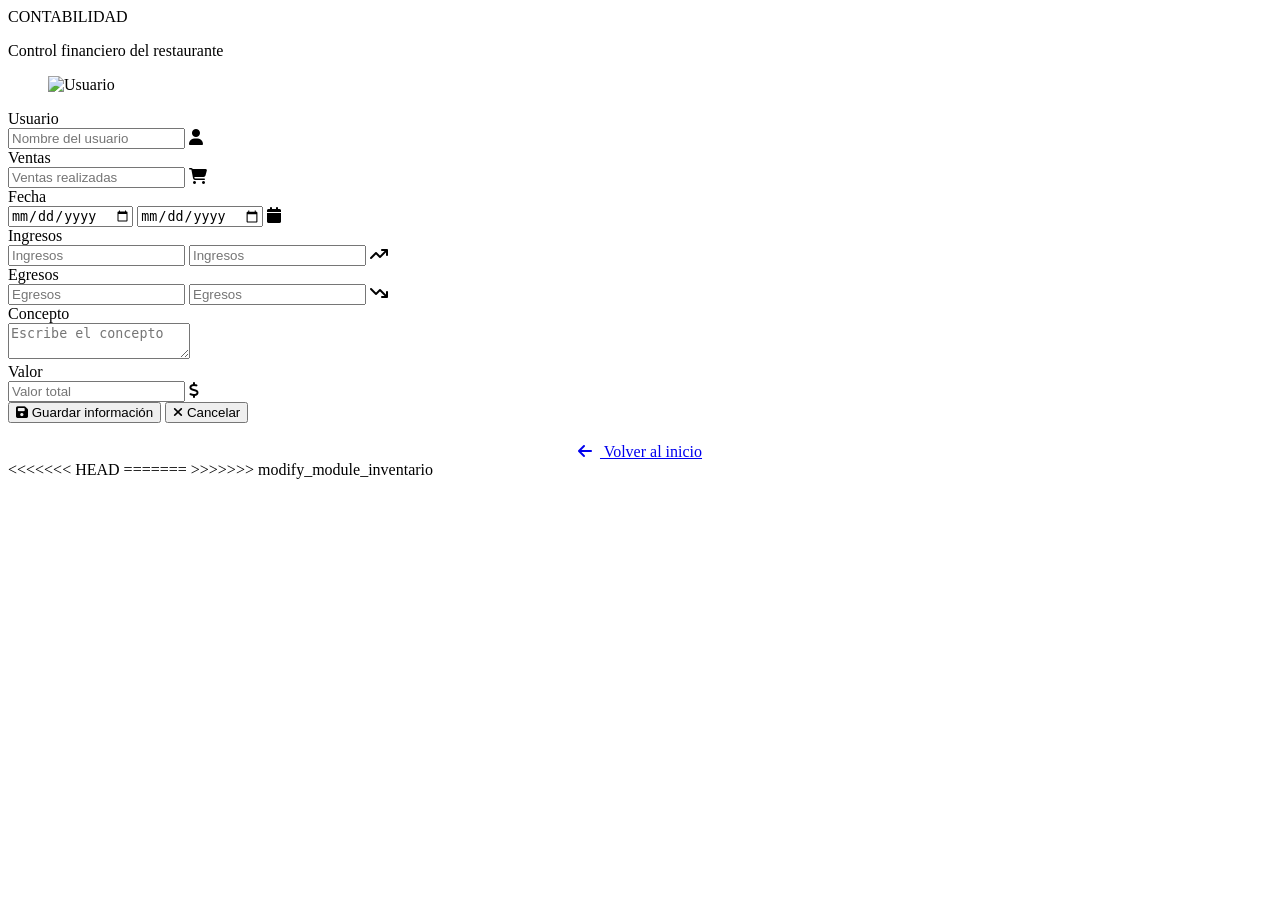
==== Restaurante/modulos/contabilidad.html @ 12aea117 "main: estilos" ====
<!doctype html>
<html lang="en">
  <head>
    <meta charset="UTF-8" />
    <meta name="viewport" content="width=device-width, initial-scale=1.0" />
    <title>Contabilidad</title>

    <link
      rel="stylesheet"
      href="https://cdn.jsdelivr.net/npm/bulma@1.0.4/css/bulma.min.css"
    />
    <link rel="stylesheet" href="/css/contabilidad.css"/>

    <!-- ICONOS -->
    <link
      rel="stylesheet"
      href="https://cdnjs.cloudflare.com/ajax/libs/font-awesome/6.5.1/css/all.min.css"
    />
  </head>

  <body>
    <div class="container">
      <div class="contenedor">
        <div class="titulo">CONTABILIDAD</div>

        <p class="subtitulo">Control financiero del restaurante</p>

        <div class="contenido">
          <!-- COLUMNA IZQUIERDA -->
          <div class="izquierda">
            <figure class="image">
              <img
                class="foto-usuario"
                src="https://cdn-icons-png.flaticon.com/128/16792/16792585.png"
                alt="Usuario"
              />
            </figure>

            <div class="field" style="width: 100%">
              <label class="label">Usuario</label>

              <div class="control has-icons-left">
                <input
                  class="input"
                  type="text"
                  id="nombre"
                  placeholder="Nombre del usuario"
                />

                <span class="icon is-small is-left">
                  <i class="fa-solid fa-user"></i>
                </span>
              </div>
            </div>
          </div>

          <!-- COLUMNA DERECHA -->
          <div class="derecha">
            <div class="columns is-multiline">
              <!-- VENTAS -->
              <div class="column is-6">
                <div class="field">
                  <label class="label">Ventas</label>

                  <div class="control has-icons-left">
                    <input
                      class="input"
                      type="text"
                      id="ventas"
                      placeholder="Ventas realizadas"
                    />

                    <span class="icon is-small is-left">
                      <i class="fa-solid fa-cart-shopping"></i>
                    </span>
                  </div>
                </div>
              </div>

              <!-- FECHA -->
              <div class="column is-6">
                <div class="field">
                  <label class="label">Fecha</label>

                  <div class="control has-icons-left">
                    <input class="input" type="date" id="fecha" />
                    <input class="input" type="date" />


                    <span class="icon is-small is-left">
                      <i class="fa-solid fa-calendar"></i>
                    </span>
                  </div>
                </div>
              </div>

              <!-- INGRESOS -->
              <div class="column is-6">
                <div class="field">
                  <label class="label">Ingresos</label>

                  <div class="control has-icons-left">
                    <input class="input" type="number" id="ingresos" placeholder="Ingresos" />
                    <input class="input" type="number" placeholder="Ingresos" />


                    <span class="icon is-small is-left">
                      <i class="fa-solid fa-arrow-trend-up"></i>
                    </span>
                  </div>
                </div>
              </div>

              <!-- EGRESOS -->
              <div class="column is-6">
                <div class="field">
                  <label class="label">Egresos</label>

                  <div class="control has-icons-left">
                    <input class="input" type="number" id="egresos" placeholder="Egresos" />
                    <input class="input" type="number" placeholder="Egresos" />


                    <span class="icon is-small is-left">
                      <i class="fa-solid fa-arrow-trend-down"></i>
                    </span>
                  </div>
                </div>
              </div>

              <!-- CONCEPTO -->
              <div class="column is-12">
                <div class="field">
                  <label class="label">Concepto</label>

                  <div class="control">
                    <textarea
                      class="textarea"
                      id="conceptos"
                      placeholder="Escribe el concepto"
                    ></textarea>
                  </div>
                </div>
              </div>

              <!-- VALOR -->
              <div class="column is-12">
                <div class="field">
                  <label class="label">Valor</label>

                  <div class="control has-icons-left">
                    <input
                      class="input"
                      type="number"
                      id="valor"
                      placeholder="Valor total"
                    />

                    <span class="icon is-small is-left">
                      <i class="fa-solid fa-dollar-sign"></i>
                    </span>
                  </div>
                </div>
              </div>

              <!-- BOTONES -->
              <div class="column is-12">
                <div class="botones">
                  <button class="button is-purple is-fullwidth">
                    <i class="fa-solid fa-floppy-disk mr-2"></i>
                    Guardar información
                  </button>

                  <button class="button is-dark-custom is-fullwidth">
                    <i class="fa-solid fa-xmark mr-2"></i>
                    Cancelar
                  </button>
                </div>
              </div>
              <div
                style="display: flex; justify-content: center; margin-top: 20px"
              >
                <a
                  href="../index.html">
                  <i
                    class="fa-solid fa-arrow-left"
                    style="margin-right: 8px"
                  ></i>

                  Volver al inicio
                </a>
              </div>
            </div>
          </div>
        </div>
      </div>
    </div>
<<<<<<< HEAD
    <script src = "../js/contabilidad.js"></script>
=======
>>>>>>> modify_module_inventario
  </body>
</html>
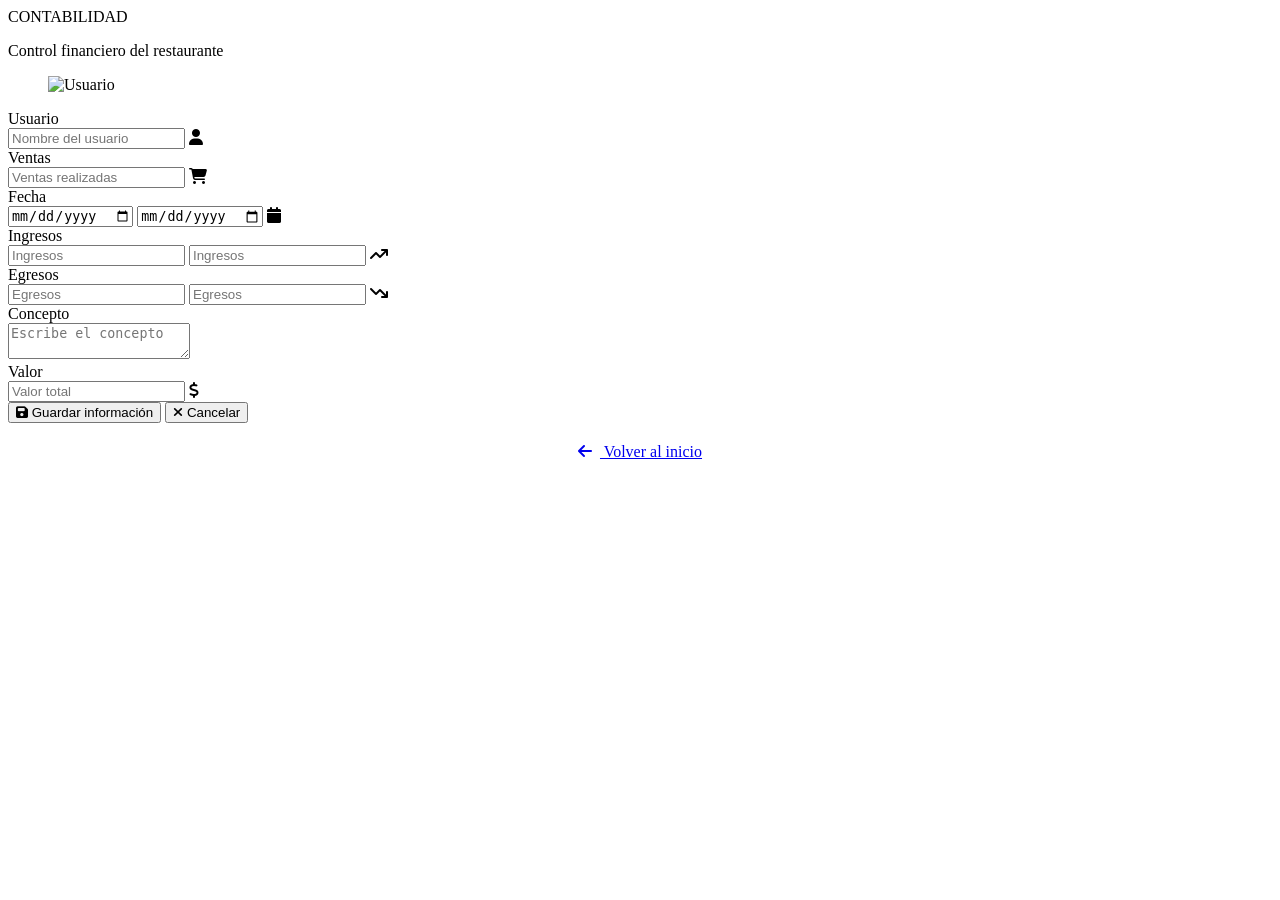
==== commit 20557025: "main: estilos" ====
--- a/Restaurante/modulos/contabilidad.html
+++ b/Restaurante/modulos/contabilidad.html
@@ -195,9 +195,6 @@
         </div>
       </div>
     </div>
-<<<<<<< HEAD
     <script src = "../js/contabilidad.js"></script>
-=======
->>>>>>> modify_module_inventario
   </body>
 </html>
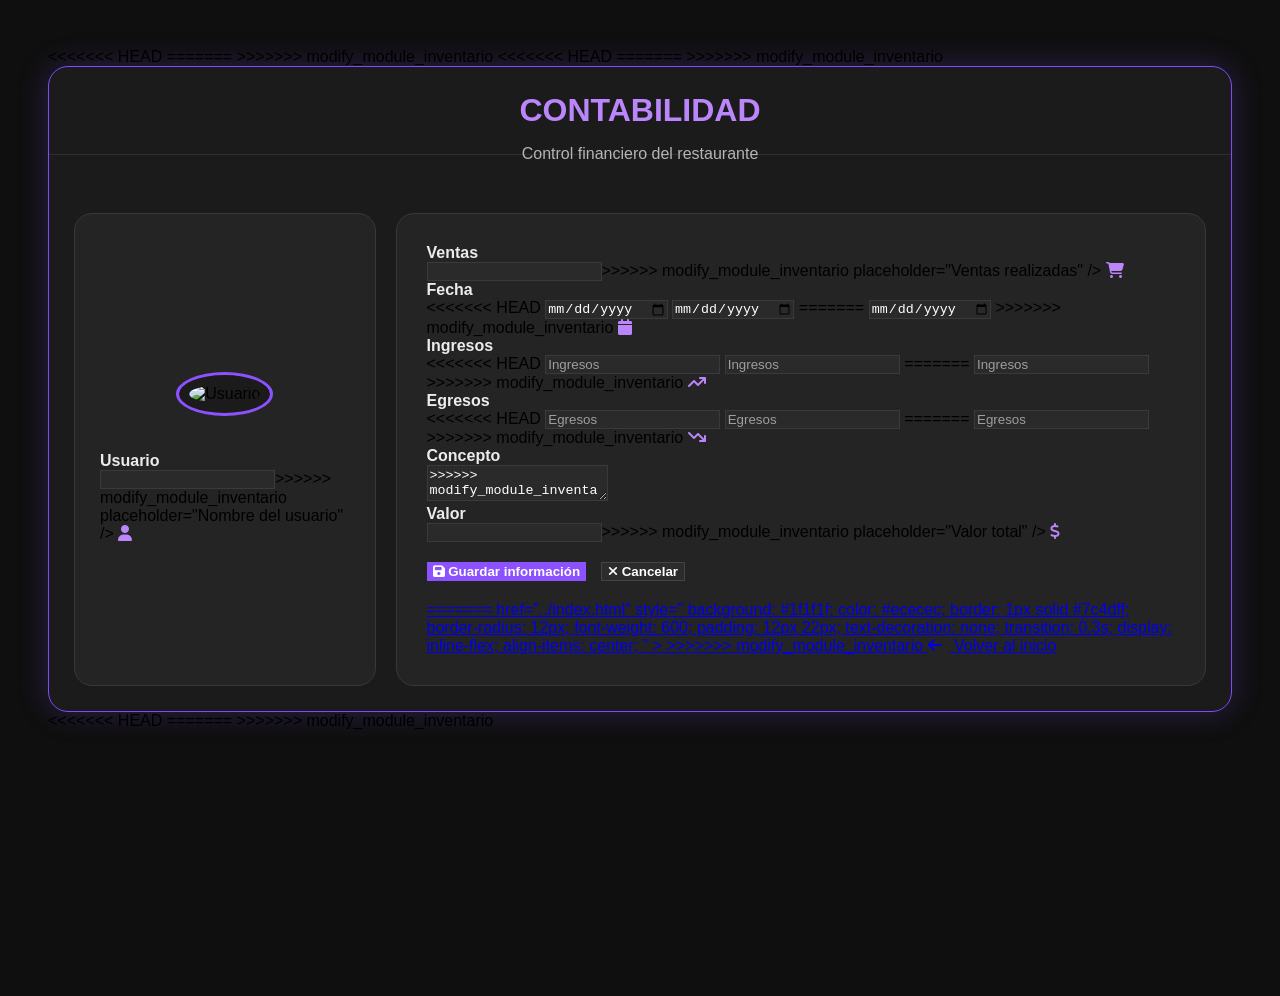
==== commit bba129d6: "main: estilos" ====
--- a/Restaurante/modulos/contabilidad.html
+++ b/Restaurante/modulos/contabilidad.html
@@ -9,13 +9,165 @@
       rel="stylesheet"
       href="https://cdn.jsdelivr.net/npm/bulma@1.0.4/css/bulma.min.css"
     />
+<<<<<<< HEAD
     <link rel="stylesheet" href="/css/contabilidad.css"/>
+=======
+>>>>>>> modify_module_inventario
 
     <!-- ICONOS -->
     <link
       rel="stylesheet"
       href="https://cdnjs.cloudflare.com/ajax/libs/font-awesome/6.5.1/css/all.min.css"
     />
+<<<<<<< HEAD
+=======
+
+    <style>
+      body {
+        background: #0f0f0f;
+        padding: 40px;
+        min-height: 100vh;
+        font-family: "Segoe UI", sans-serif;
+      }
+
+      .contenedor {
+        border: 1px solid #7c4dff;
+        background: #1b1b1b;
+        border-radius: 20px;
+        box-shadow: 0px 0px 30px rgba(140, 82, 255, 0.25);
+        overflow: hidden;
+      }
+
+      .titulo {
+        border-bottom: 1px solid #2f2f2f;
+        padding: 25px;
+        font-weight: bold;
+        font-size: 32px;
+        text-align: center;
+        color: #bb86fc;
+      }
+
+      .subtitulo {
+        text-align: center;
+        color: #b5b5b5;
+        margin-top: -10px;
+        margin-bottom: 25px;
+      }
+
+      .contenido {
+        display: flex;
+        gap: 20px;
+        padding: 25px;
+      }
+
+      /* Columna izquierda */
+      .izquierda {
+        width: 25%;
+        border: 1px solid #383838;
+        background: #242424;
+        border-radius: 18px;
+        padding: 25px;
+        display: flex;
+        flex-direction: column;
+        align-items: center;
+        justify-content: center;
+        gap: 20px;
+      }
+
+      .foto-usuario {
+        width: 140px;
+        height: 140px;
+        border: 3px solid #8c52ff;
+        border-radius: 50%;
+        object-fit: cover;
+        padding: 10px;
+        background: #1b1b1b;
+      }
+
+      /* Columna derecha */
+      .derecha {
+        width: 75%;
+        border: 1px solid #383838;
+        background: #242424;
+        border-radius: 18px;
+        padding: 30px;
+      }
+
+      .label {
+        color: #ececec;
+        font-weight: 600;
+      }
+
+      .input,
+      .textarea {
+        background: #2a2a2a;
+        border: 1px solid #3a3a3a;
+        color: white;
+        transition: 0.3s;
+      }
+
+      .input::placeholder,
+      .textarea::placeholder {
+        color: #9e9e9e;
+      }
+
+      .input:focus,
+      .textarea:focus {
+        border-color: #9b5cff;
+        box-shadow: 0 0 8px rgba(155, 92, 255, 0.5);
+      }
+
+      .icon {
+        color: #bb86fc;
+      }
+
+      .botones {
+        display: flex;
+        gap: 15px;
+        margin-top: 20px;
+      }
+
+      .button.is-purple {
+        background: #8c52ff;
+        color: white;
+        border: none;
+        font-weight: bold;
+        transition: 0.3s;
+      }
+
+      .button.is-purple:hover {
+        background: #a66cff;
+        transform: scale(1.02);
+      }
+
+      .button.is-dark-custom {
+        background: #2c2c2c;
+        color: white;
+        border: 1px solid #444;
+        font-weight: bold;
+        transition: 0.3s;
+      }
+
+      .button.is-dark-custom:hover {
+        background: #3a3a3a;
+      }
+
+      @media screen and (max-width: 768px) {
+        .contenido {
+          flex-direction: column;
+        }
+
+        .izquierda,
+        .derecha {
+          width: 100%;
+        }
+
+        .botones {
+          flex-direction: column;
+        }
+      }
+    </style>
+>>>>>>> modify_module_inventario
   </head>
 
   <body>
@@ -43,7 +195,10 @@
                 <input
                   class="input"
                   type="text"
+<<<<<<< HEAD
                   id="nombre"
+=======
+>>>>>>> modify_module_inventario
                   placeholder="Nombre del usuario"
                 />
 
@@ -66,7 +221,10 @@
                     <input
                       class="input"
                       type="text"
+<<<<<<< HEAD
                       id="ventas"
+=======
+>>>>>>> modify_module_inventario
                       placeholder="Ventas realizadas"
                     />
 
@@ -83,10 +241,15 @@
                   <label class="label">Fecha</label>
 
                   <div class="control has-icons-left">
+<<<<<<< HEAD
                     <input class="input" type="date" id="fecha" />
                     <input class="input" type="date" />
 
 
+=======
+                    <input class="input" type="date" />
+
+>>>>>>> modify_module_inventario
                     <span class="icon is-small is-left">
                       <i class="fa-solid fa-calendar"></i>
                     </span>
@@ -100,10 +263,15 @@
                   <label class="label">Ingresos</label>
 
                   <div class="control has-icons-left">
+<<<<<<< HEAD
                     <input class="input" type="number" id="ingresos" placeholder="Ingresos" />
                     <input class="input" type="number" placeholder="Ingresos" />
 
 
+=======
+                    <input class="input" type="number" placeholder="Ingresos" />
+
+>>>>>>> modify_module_inventario
                     <span class="icon is-small is-left">
                       <i class="fa-solid fa-arrow-trend-up"></i>
                     </span>
@@ -117,10 +285,15 @@
                   <label class="label">Egresos</label>
 
                   <div class="control has-icons-left">
+<<<<<<< HEAD
                     <input class="input" type="number" id="egresos" placeholder="Egresos" />
                     <input class="input" type="number" placeholder="Egresos" />
 
 
+=======
+                    <input class="input" type="number" placeholder="Egresos" />
+
+>>>>>>> modify_module_inventario
                     <span class="icon is-small is-left">
                       <i class="fa-solid fa-arrow-trend-down"></i>
                     </span>
@@ -136,7 +309,10 @@
                   <div class="control">
                     <textarea
                       class="textarea"
+<<<<<<< HEAD
                       id="conceptos"
+=======
+>>>>>>> modify_module_inventario
                       placeholder="Escribe el concepto"
                     ></textarea>
                   </div>
@@ -152,7 +328,10 @@
                     <input
                       class="input"
                       type="number"
+<<<<<<< HEAD
                       id="valor"
+=======
+>>>>>>> modify_module_inventario
                       placeholder="Valor total"
                     />
 
@@ -181,7 +360,24 @@
                 style="display: flex; justify-content: center; margin-top: 20px"
               >
                 <a
+<<<<<<< HEAD
                   href="../index.html">
+=======
+                  href="../index.html"
+                  style="
+                    background: #1f1f1f;
+                    color: #ececec;
+                    border: 1px solid #7c4dff;
+                    border-radius: 12px;
+                    font-weight: 600;
+                    padding: 12px 22px;
+                    text-decoration: none;
+                    transition: 0.3s;
+                    display: inline-flex;
+                    align-items: center;
+                  "
+                >
+>>>>>>> modify_module_inventario
                   <i
                     class="fa-solid fa-arrow-left"
                     style="margin-right: 8px"
@@ -195,6 +391,9 @@
         </div>
       </div>
     </div>
+<<<<<<< HEAD
     <script src = "../js/contabilidad.js"></script>
+=======
+>>>>>>> modify_module_inventario
   </body>
 </html>
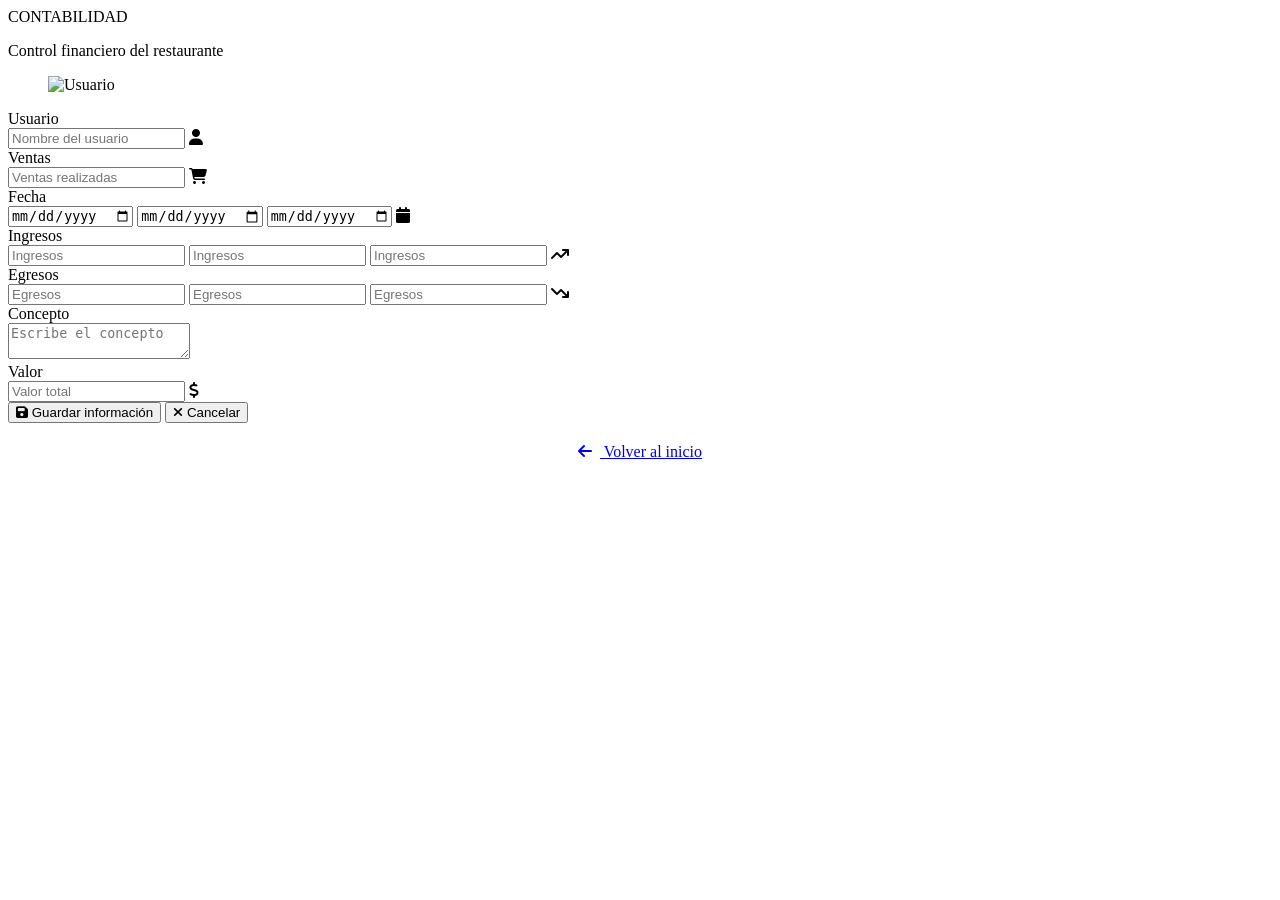
==== commit 1812f78e: "main: cambios" ====
--- a/Restaurante/modulos/contabilidad.html
+++ b/Restaurante/modulos/contabilidad.html
@@ -9,165 +9,13 @@
       rel="stylesheet"
       href="https://cdn.jsdelivr.net/npm/bulma@1.0.4/css/bulma.min.css"
     />
-<<<<<<< HEAD
     <link rel="stylesheet" href="/css/contabilidad.css"/>
-=======
->>>>>>> modify_module_inventario
 
     <!-- ICONOS -->
     <link
       rel="stylesheet"
       href="https://cdnjs.cloudflare.com/ajax/libs/font-awesome/6.5.1/css/all.min.css"
     />
-<<<<<<< HEAD
-=======
-
-    <style>
-      body {
-        background: #0f0f0f;
-        padding: 40px;
-        min-height: 100vh;
-        font-family: "Segoe UI", sans-serif;
-      }
-
-      .contenedor {
-        border: 1px solid #7c4dff;
-        background: #1b1b1b;
-        border-radius: 20px;
-        box-shadow: 0px 0px 30px rgba(140, 82, 255, 0.25);
-        overflow: hidden;
-      }
-
-      .titulo {
-        border-bottom: 1px solid #2f2f2f;
-        padding: 25px;
-        font-weight: bold;
-        font-size: 32px;
-        text-align: center;
-        color: #bb86fc;
-      }
-
-      .subtitulo {
-        text-align: center;
-        color: #b5b5b5;
-        margin-top: -10px;
-        margin-bottom: 25px;
-      }
-
-      .contenido {
-        display: flex;
-        gap: 20px;
-        padding: 25px;
-      }
-
-      /* Columna izquierda */
-      .izquierda {
-        width: 25%;
-        border: 1px solid #383838;
-        background: #242424;
-        border-radius: 18px;
-        padding: 25px;
-        display: flex;
-        flex-direction: column;
-        align-items: center;
-        justify-content: center;
-        gap: 20px;
-      }
-
-      .foto-usuario {
-        width: 140px;
-        height: 140px;
-        border: 3px solid #8c52ff;
-        border-radius: 50%;
-        object-fit: cover;
-        padding: 10px;
-        background: #1b1b1b;
-      }
-
-      /* Columna derecha */
-      .derecha {
-        width: 75%;
-        border: 1px solid #383838;
-        background: #242424;
-        border-radius: 18px;
-        padding: 30px;
-      }
-
-      .label {
-        color: #ececec;
-        font-weight: 600;
-      }
-
-      .input,
-      .textarea {
-        background: #2a2a2a;
-        border: 1px solid #3a3a3a;
-        color: white;
-        transition: 0.3s;
-      }
-
-      .input::placeholder,
-      .textarea::placeholder {
-        color: #9e9e9e;
-      }
-
-      .input:focus,
-      .textarea:focus {
-        border-color: #9b5cff;
-        box-shadow: 0 0 8px rgba(155, 92, 255, 0.5);
-      }
-
-      .icon {
-        color: #bb86fc;
-      }
-
-      .botones {
-        display: flex;
-        gap: 15px;
-        margin-top: 20px;
-      }
-
-      .button.is-purple {
-        background: #8c52ff;
-        color: white;
-        border: none;
-        font-weight: bold;
-        transition: 0.3s;
-      }
-
-      .button.is-purple:hover {
-        background: #a66cff;
-        transform: scale(1.02);
-      }
-
-      .button.is-dark-custom {
-        background: #2c2c2c;
-        color: white;
-        border: 1px solid #444;
-        font-weight: bold;
-        transition: 0.3s;
-      }
-
-      .button.is-dark-custom:hover {
-        background: #3a3a3a;
-      }
-
-      @media screen and (max-width: 768px) {
-        .contenido {
-          flex-direction: column;
-        }
-
-        .izquierda,
-        .derecha {
-          width: 100%;
-        }
-
-        .botones {
-          flex-direction: column;
-        }
-      }
-    </style>
->>>>>>> modify_module_inventario
   </head>
 
   <body>
@@ -195,10 +43,7 @@
                 <input
                   class="input"
                   type="text"
-<<<<<<< HEAD
                   id="nombre"
-=======
->>>>>>> modify_module_inventario
                   placeholder="Nombre del usuario"
                 />
 
@@ -221,10 +66,7 @@
                     <input
                       class="input"
                       type="text"
-<<<<<<< HEAD
                       id="ventas"
-=======
->>>>>>> modify_module_inventario
                       placeholder="Ventas realizadas"
                     />
 
@@ -241,15 +83,9 @@
                   <label class="label">Fecha</label>
 
                   <div class="control has-icons-left">
-<<<<<<< HEAD
                     <input class="input" type="date" id="fecha" />
                     <input class="input" type="date" />
-
-
-=======
                     <input class="input" type="date" />
-
->>>>>>> modify_module_inventario
                     <span class="icon is-small is-left">
                       <i class="fa-solid fa-calendar"></i>
                     </span>
@@ -263,15 +99,10 @@
                   <label class="label">Ingresos</label>
 
                   <div class="control has-icons-left">
-<<<<<<< HEAD
+
                     <input class="input" type="number" id="ingresos" placeholder="Ingresos" />
                     <input class="input" type="number" placeholder="Ingresos" />
-
-
-=======
                     <input class="input" type="number" placeholder="Ingresos" />
-
->>>>>>> modify_module_inventario
                     <span class="icon is-small is-left">
                       <i class="fa-solid fa-arrow-trend-up"></i>
                     </span>
@@ -285,15 +116,9 @@
                   <label class="label">Egresos</label>
 
                   <div class="control has-icons-left">
-<<<<<<< HEAD
                     <input class="input" type="number" id="egresos" placeholder="Egresos" />
                     <input class="input" type="number" placeholder="Egresos" />
-
-
-=======
                     <input class="input" type="number" placeholder="Egresos" />
-
->>>>>>> modify_module_inventario
                     <span class="icon is-small is-left">
                       <i class="fa-solid fa-arrow-trend-down"></i>
                     </span>
@@ -309,10 +134,7 @@
                   <div class="control">
                     <textarea
                       class="textarea"
-<<<<<<< HEAD
                       id="conceptos"
-=======
->>>>>>> modify_module_inventario
                       placeholder="Escribe el concepto"
                     ></textarea>
                   </div>
@@ -328,10 +150,7 @@
                     <input
                       class="input"
                       type="number"
-<<<<<<< HEAD
                       id="valor"
-=======
->>>>>>> modify_module_inventario
                       placeholder="Valor total"
                     />
 
@@ -360,24 +179,7 @@
                 style="display: flex; justify-content: center; margin-top: 20px"
               >
                 <a
-<<<<<<< HEAD
                   href="../index.html">
-=======
-                  href="../index.html"
-                  style="
-                    background: #1f1f1f;
-                    color: #ececec;
-                    border: 1px solid #7c4dff;
-                    border-radius: 12px;
-                    font-weight: 600;
-                    padding: 12px 22px;
-                    text-decoration: none;
-                    transition: 0.3s;
-                    display: inline-flex;
-                    align-items: center;
-                  "
-                >
->>>>>>> modify_module_inventario
                   <i
                     class="fa-solid fa-arrow-left"
                     style="margin-right: 8px"
@@ -391,9 +193,6 @@
         </div>
       </div>
     </div>
-<<<<<<< HEAD
     <script src = "../js/contabilidad.js"></script>
-=======
->>>>>>> modify_module_inventario
   </body>
 </html>
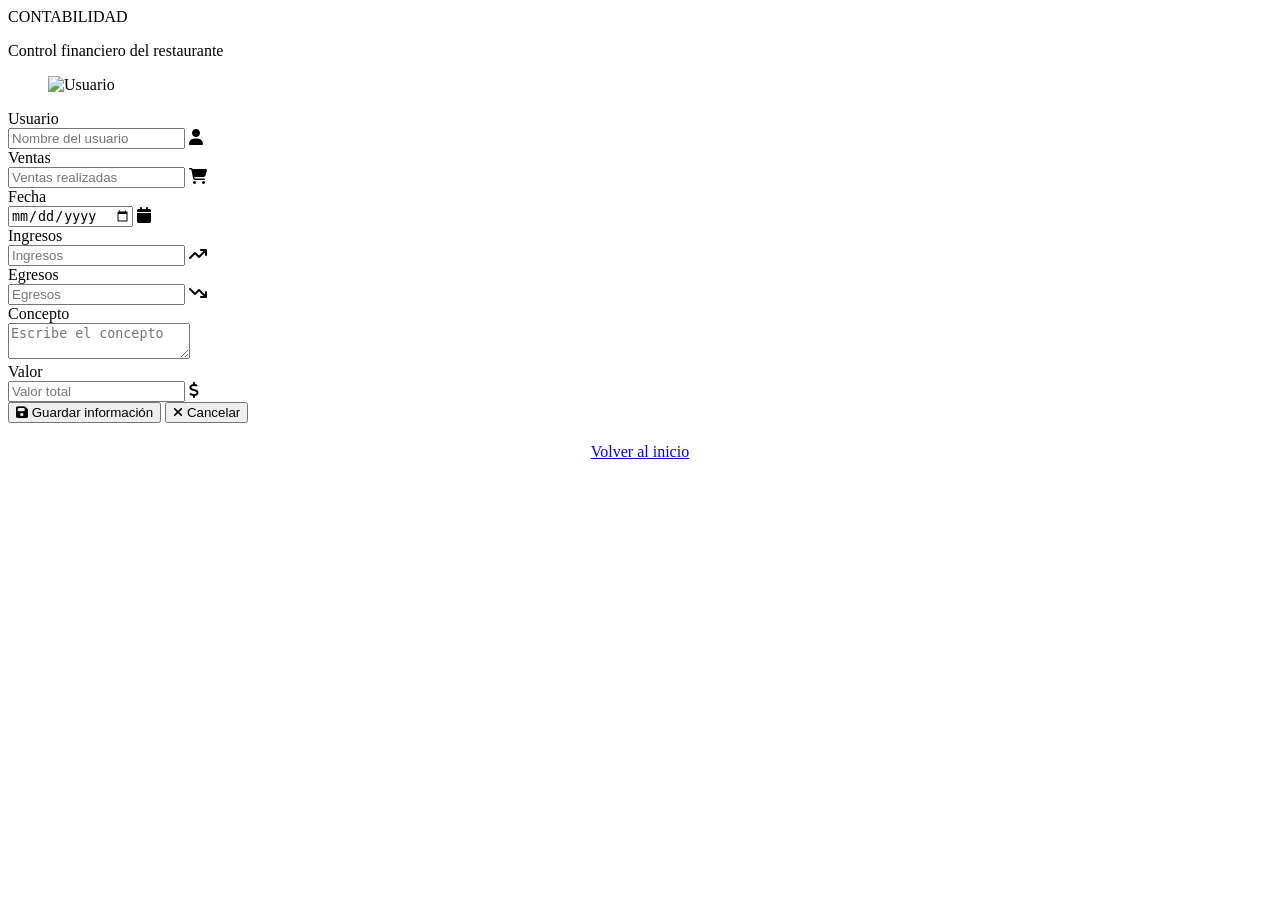
==== commit 76430e38: "main: Estilos ya pasados" ====
--- a/Restaurante/modulos/contabilidad.html
+++ b/Restaurante/modulos/contabilidad.html
@@ -9,7 +9,7 @@
       rel="stylesheet"
       href="https://cdn.jsdelivr.net/npm/bulma@1.0.4/css/bulma.min.css"
     />
-    <link rel="stylesheet" href="/css/contabilidad.css"/>
+    <link rel="stylesheet" href="/css/contabilidad.css" />
 
     <!-- ICONOS -->
     <link
@@ -84,8 +84,6 @@
 
                   <div class="control has-icons-left">
                     <input class="input" type="date" id="fecha" />
-                    <input class="input" type="date" />
-                    <input class="input" type="date" />
                     <span class="icon is-small is-left">
                       <i class="fa-solid fa-calendar"></i>
                     </span>
@@ -99,10 +97,12 @@
                   <label class="label">Ingresos</label>
 
                   <div class="control has-icons-left">
-
-                    <input class="input" type="number" id="ingresos" placeholder="Ingresos" />
-                    <input class="input" type="number" placeholder="Ingresos" />
-                    <input class="input" type="number" placeholder="Ingresos" />
+                    <input
+                      class="input"
+                      type="number"
+                      id="ingresos"
+                      placeholder="Ingresos"
+                    />
                     <span class="icon is-small is-left">
                       <i class="fa-solid fa-arrow-trend-up"></i>
                     </span>
@@ -116,9 +116,12 @@
                   <label class="label">Egresos</label>
 
                   <div class="control has-icons-left">
-                    <input class="input" type="number" id="egresos" placeholder="Egresos" />
-                    <input class="input" type="number" placeholder="Egresos" />
-                    <input class="input" type="number" placeholder="Egresos" />
+                    <input
+                      class="input"
+                      type="number"
+                      id="egresos"
+                      placeholder="Egresos"
+                    />
                     <span class="icon is-small is-left">
                       <i class="fa-solid fa-arrow-trend-down"></i>
                     </span>
@@ -178,13 +181,7 @@
               <div
                 style="display: flex; justify-content: center; margin-top: 20px"
               >
-                <a
-                  href="../index.html">
-                  <i
-                    class="fa-solid fa-arrow-left"
-                    style="margin-right: 8px"
-                  ></i>
-
+                <a href="../index.html" class="btn-volver">
                   Volver al inicio
                 </a>
               </div>
@@ -193,6 +190,6 @@
         </div>
       </div>
     </div>
-    <script src = "../js/contabilidad.js"></script>
+    <script src="../js/contabilidad.js"></script>
   </body>
 </html>
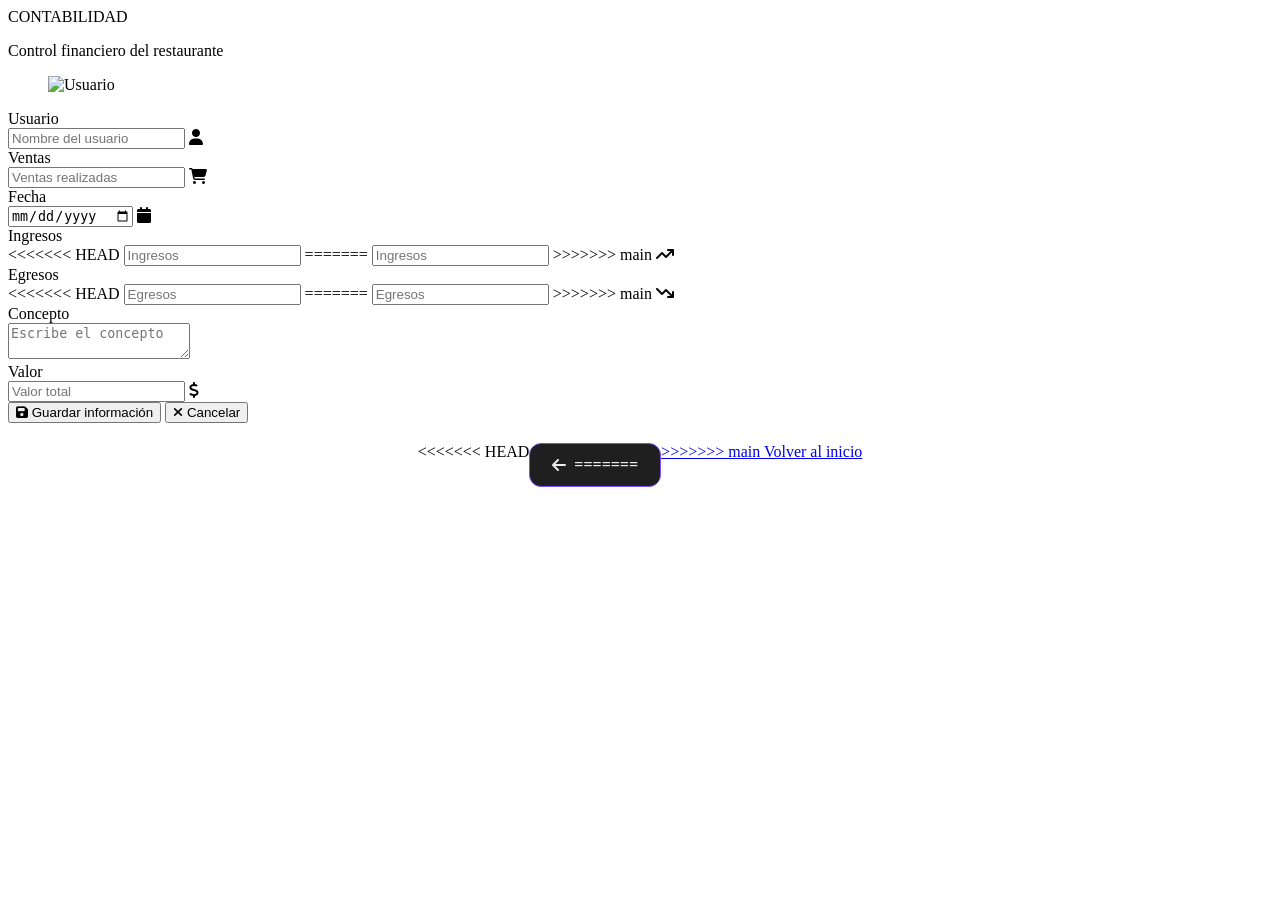
==== commit c8031993: "Resolver conflictos de merge" ====
--- a/Restaurante/modulos/contabilidad.html
+++ b/Restaurante/modulos/contabilidad.html
@@ -97,12 +97,17 @@
                   <label class="label">Ingresos</label>
 
                   <div class="control has-icons-left">
+<<<<<<< HEAD
+                    <input class="input" type="number" placeholder="Ingresos" />
+
+=======
                     <input
                       class="input"
                       type="number"
                       id="ingresos"
                       placeholder="Ingresos"
                     />
+>>>>>>> main
                     <span class="icon is-small is-left">
                       <i class="fa-solid fa-arrow-trend-up"></i>
                     </span>
@@ -116,12 +121,17 @@
                   <label class="label">Egresos</label>
 
                   <div class="control has-icons-left">
+<<<<<<< HEAD
+                    <input class="input" type="number" placeholder="Egresos" />
+
+=======
                     <input
                       class="input"
                       type="number"
                       id="egresos"
                       placeholder="Egresos"
                     />
+>>>>>>> main
                     <span class="icon is-small is-left">
                       <i class="fa-solid fa-arrow-trend-down"></i>
                     </span>
@@ -181,7 +191,30 @@
               <div
                 style="display: flex; justify-content: center; margin-top: 20px"
               >
+<<<<<<< HEAD
+                <a
+                  href="../index.html"
+                  style="
+                    background: #1f1f1f;
+                    color: #ececec;
+                    border: 1px solid #7c4dff;
+                    border-radius: 12px;
+                    font-weight: 600;
+                    padding: 12px 22px;
+                    text-decoration: none;
+                    transition: 0.3s;
+                    display: inline-flex;
+                    align-items: center;
+                  "
+                >
+                  <i
+                    class="fa-solid fa-arrow-left"
+                    style="margin-right: 8px"
+                  ></i>
+
+=======
                 <a href="../index.html" class="btn-volver">
+>>>>>>> main
                   Volver al inicio
                 </a>
               </div>
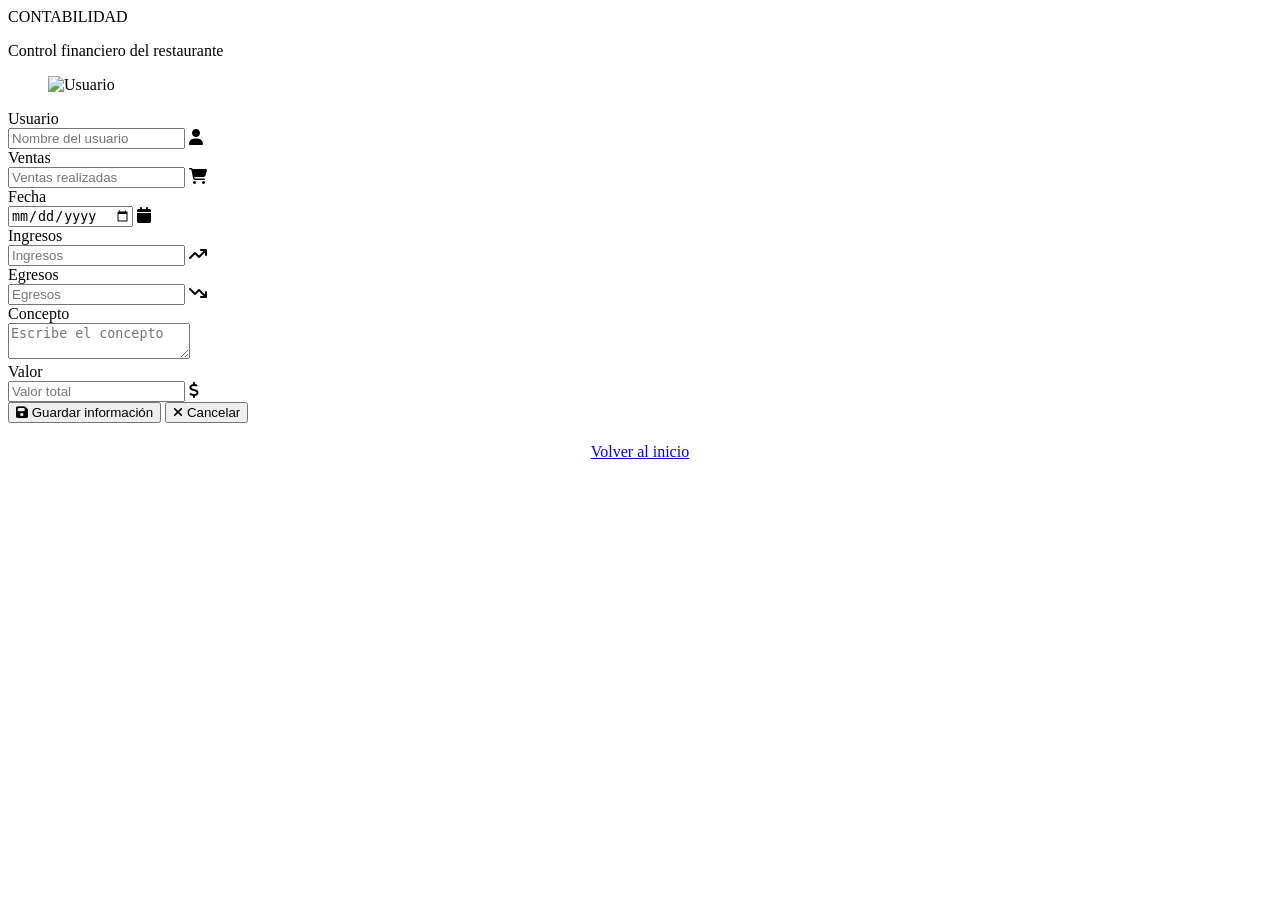
==== commit 4c43caa8: "id en pagina" ====
--- a/Restaurante/modulos/contabilidad.html
+++ b/Restaurante/modulos/contabilidad.html
@@ -97,17 +97,12 @@
                   <label class="label">Ingresos</label>
 
                   <div class="control has-icons-left">
-<<<<<<< HEAD
-                    <input class="input" type="number" placeholder="Ingresos" />
-
-=======
                     <input
                       class="input"
                       type="number"
                       id="ingresos"
                       placeholder="Ingresos"
                     />
->>>>>>> main
                     <span class="icon is-small is-left">
                       <i class="fa-solid fa-arrow-trend-up"></i>
                     </span>
@@ -121,17 +116,12 @@
                   <label class="label">Egresos</label>
 
                   <div class="control has-icons-left">
-<<<<<<< HEAD
-                    <input class="input" type="number" placeholder="Egresos" />
-
-=======
                     <input
                       class="input"
                       type="number"
                       id="egresos"
                       placeholder="Egresos"
                     />
->>>>>>> main
                     <span class="icon is-small is-left">
                       <i class="fa-solid fa-arrow-trend-down"></i>
                     </span>
@@ -191,30 +181,7 @@
               <div
                 style="display: flex; justify-content: center; margin-top: 20px"
               >
-<<<<<<< HEAD
-                <a
-                  href="../index.html"
-                  style="
-                    background: #1f1f1f;
-                    color: #ececec;
-                    border: 1px solid #7c4dff;
-                    border-radius: 12px;
-                    font-weight: 600;
-                    padding: 12px 22px;
-                    text-decoration: none;
-                    transition: 0.3s;
-                    display: inline-flex;
-                    align-items: center;
-                  "
-                >
-                  <i
-                    class="fa-solid fa-arrow-left"
-                    style="margin-right: 8px"
-                  ></i>
-
-=======
                 <a href="../index.html" class="btn-volver">
->>>>>>> main
                   Volver al inicio
                 </a>
               </div>
